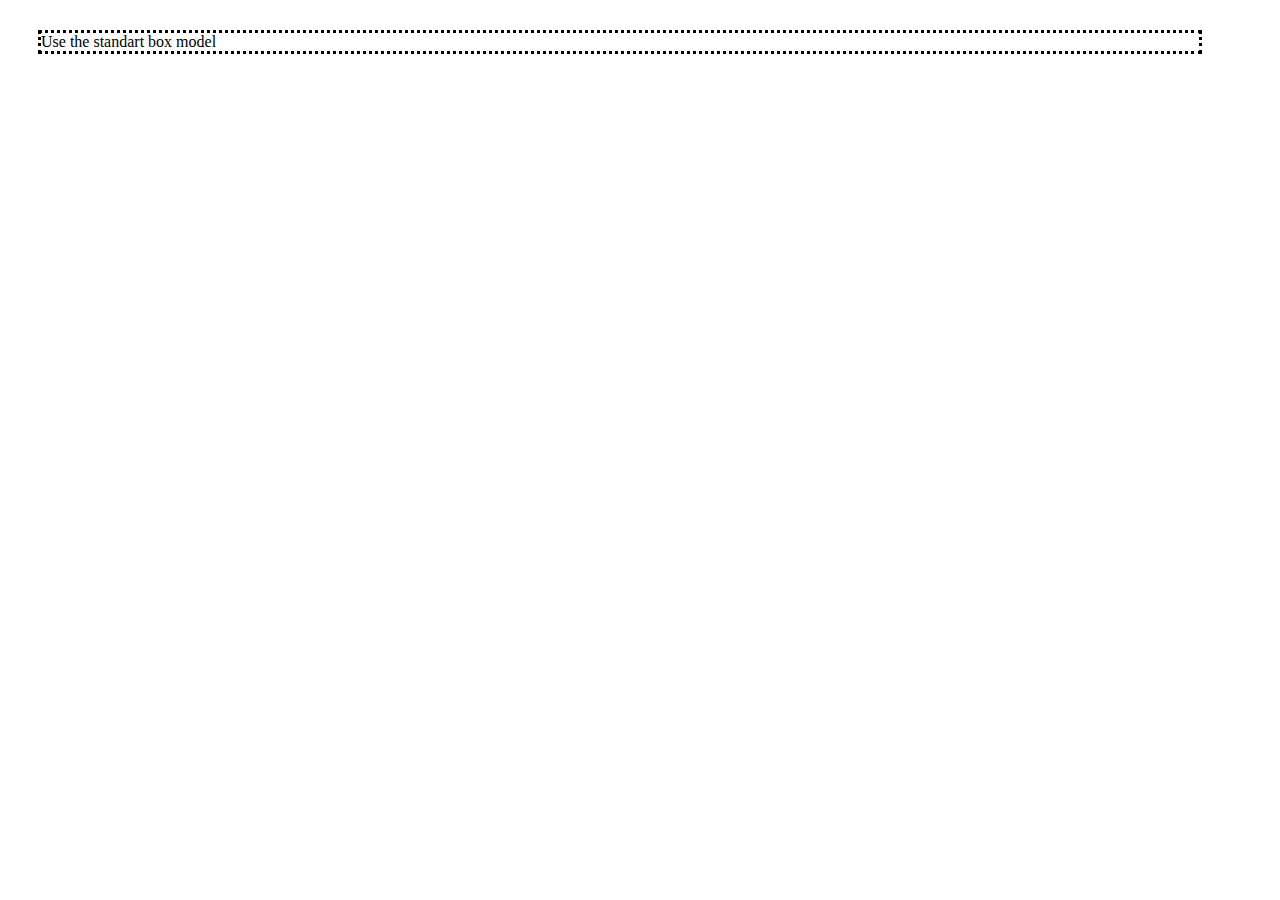
==== 3uzd/index.html @ c684f551 "Uzbaigiau 3 uzduoti" ====
<!DOCTYPE html>
<html lang="en">
<head>
    <meta charset="UTF-8">
    <meta http-equiv="X-UA-Compatible" content="IE=edge">
    <meta name="viewport" content="width=device-width, initial-scale=1.0">
    <title>3 Uzduotis CSS</title>
    <link rel="stylesheet" href="style.css">
</head>
<body>
    <p>Use the standart box model</p>
</body>
</html>
---- 3uzd/style.css ----
p {
    .juodasr-taskuotas-remelis
    /* border: 1px doted black; */
        border-wdth: 3px;
        border-style: dotted;
        border-color: black;
    

        margin: 30px 70px 30px 30px;
}
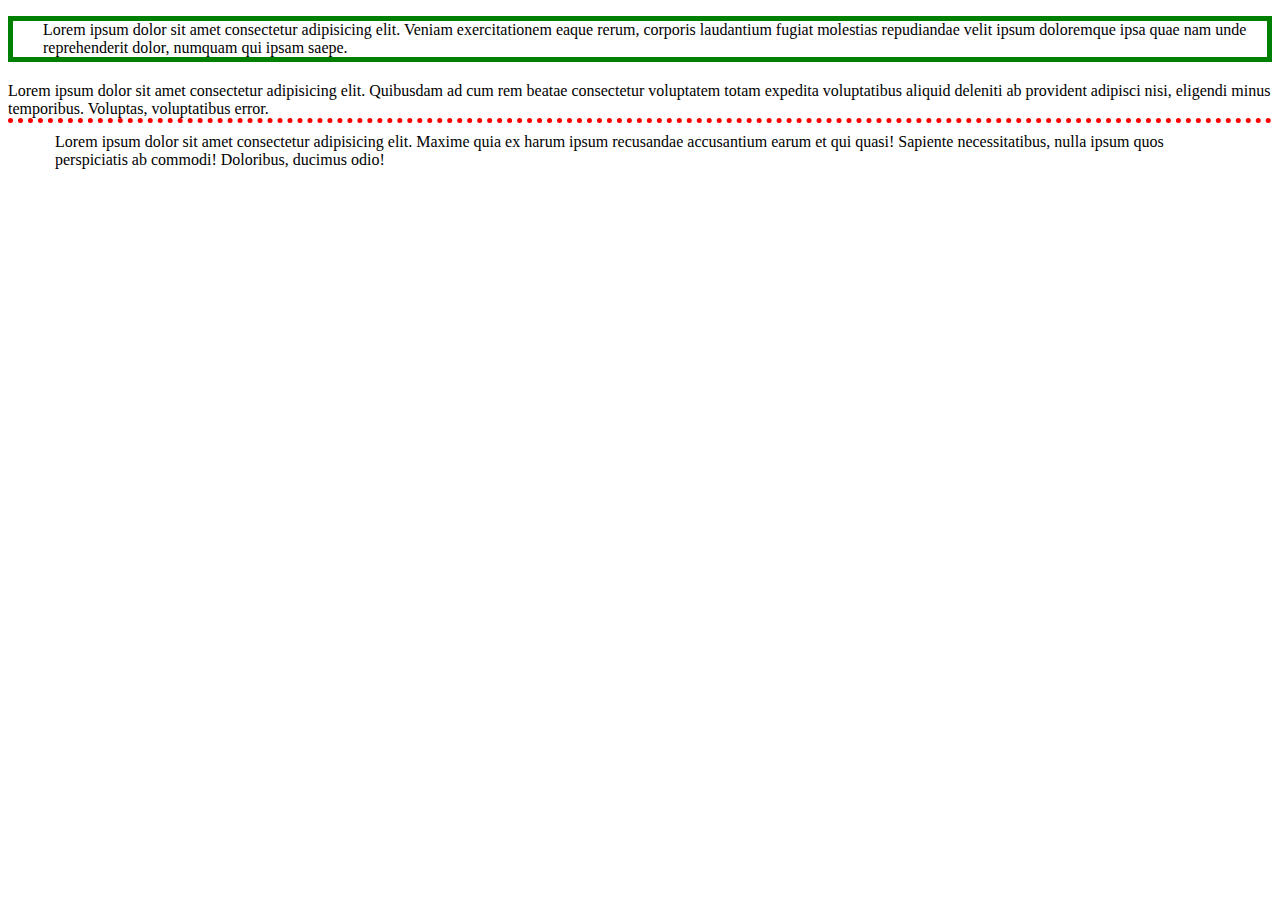
==== commit cd586f85: "pabaigiau uzduoti" ====
--- a/3uzd/index.html
+++ b/3uzd/index.html
@@ -4,10 +4,12 @@
     <meta charset="UTF-8">
     <meta http-equiv="X-UA-Compatible" content="IE=edge">
     <meta name="viewport" content="width=device-width, initial-scale=1.0">
-    <title>3 Uzduotis CSS</title>
+    <title>2 Uzduotis CSS</title>
     <link rel="stylesheet" href="style.css">
 </head>
 <body>
-    <p>Use the standart box model</p>
+    <p id="pastraipa1">Lorem ipsum dolor sit amet consectetur adipisicing elit. Veniam exercitationem eaque rerum, corporis laudantium fugiat molestias repudiandae velit ipsum doloremque ipsa quae nam unde reprehenderit dolor, numquam qui ipsam saepe.</p>
+    <p id="pastraipa2">Lorem ipsum dolor sit amet consectetur adipisicing elit. Quibusdam ad cum rem beatae consectetur voluptatem totam expedita voluptatibus aliquid deleniti ab provident adipisci nisi, eligendi minus temporibus. Voluptas, voluptatibus error.</p>
+    <p id="pastraipa3">Lorem ipsum dolor sit amet consectetur adipisicing elit. Maxime quia ex harum ipsum recusandae accusantium earum et qui quasi! Sapiente necessitatibus, nulla ipsum quos perspiciatis ab commodi! Doloribus, ducimus odio!</p>
 </body>
 </html>--- a/3uzd/style.css
+++ b/3uzd/style.css
@@ -1,10 +1,24 @@
-p {
-    .juodasr-taskuotas-remelis
-    /* border: 1px doted black; */
-        border-wdth: 3px;
+.geltonas-taskuotas-remelis{
+    /*  border: 3px dotted yellow */
+        border-width: 3px;
         border-style: dotted;
-        border-color: black;
-    
+        border-color: yellow;
+}
 
-        margin: 30px 70px 30px 30px;
+#pastraipa1 {
+    padding-left: 30px;
+    border: 5px solid green;
 }
+
+#pastraipa2 {
+    margin-top: 20px;
+    margin-bottom: 0px;
+    border-bottom: 5px dotted red;
+}
+
+#pastraipa3 {
+    margin-top: 0px;
+    margin-left: 30px;
+    margin-right: 15px;
+    padding: 10px 17px 10px 17px;
+}
